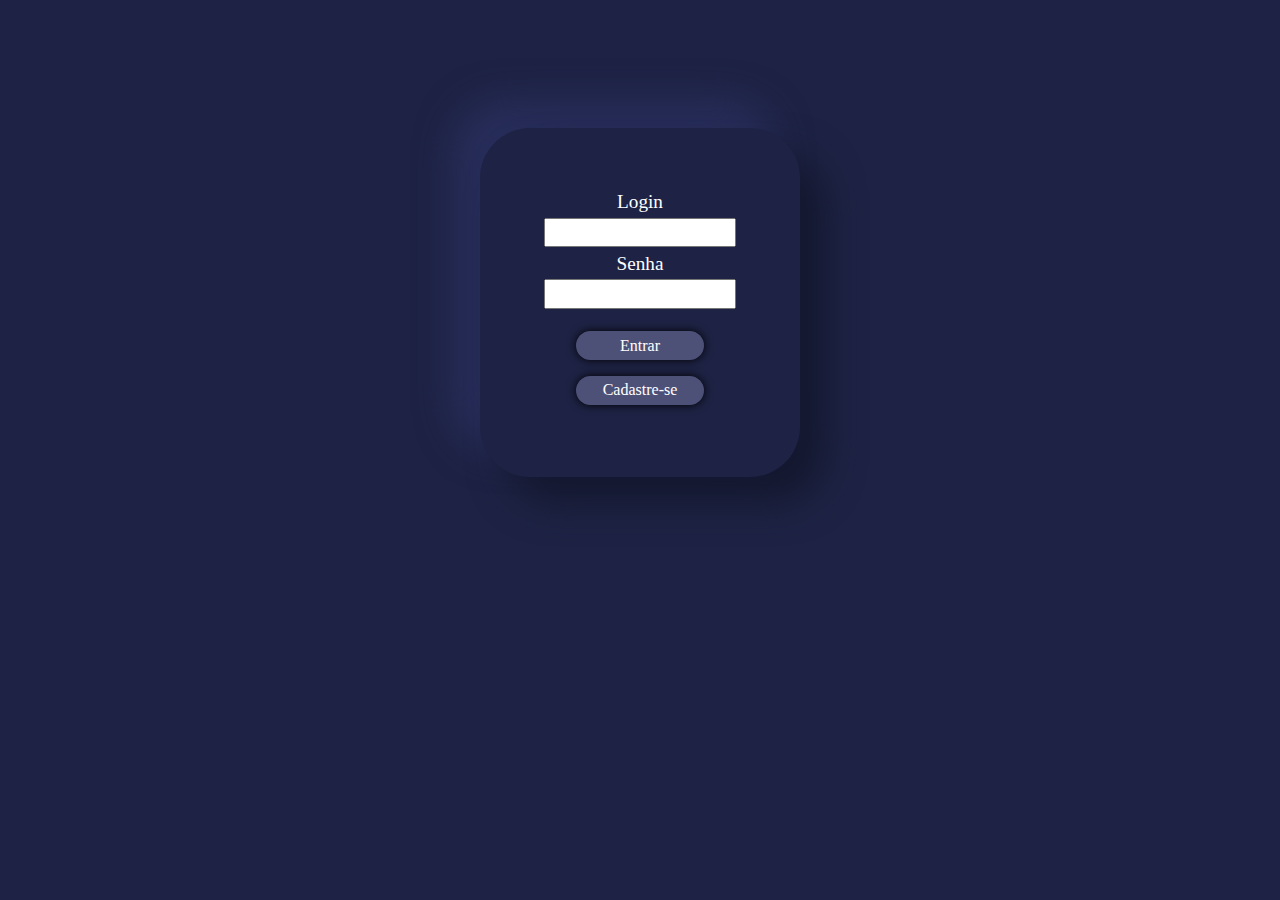
==== index.html @ a402194a "Primeiro Upload" ====
<!DOCTYPE html>
<html lang="en">
<head>
    <meta charset="UTF-8">
    <meta http-equiv="X-UA-Compatible" content="IE=edge">
    <meta name="viewport" content="width=device-width, initial-scale=1.0">
    <title>To-Do List || Login</title>
    <link rel="stylesheet" href="./assets/css/reset.css">
    <link rel="stylesheet" href="./assets/css/variaveis.css">
    <link rel="stylesheet" href="./assets/css/login.css">
</head>
<body>
    <section class="secaoLogin">
        <form>
            <div class="divLogin">
                <label for="login" class="labelLogin">Login</label>
                <input type="text" name="login" id="login" class="elementoInput">
                <label class="labelLogin" for="senha">Senha</label>
                <input type="password" name="senha" id="senha" class="elementoInput">
                <div class="secaoBotoes">
                <button type="submit" class="botao__login">Entrar</button>
            
                <button type="button" class="botao__login">Cadastre-se</button>
            </div>
            </div>
        </form>
    </section>
</body>
</html>
---- assets/css/variaveis.css ----
:root {

    --cor-bg-login:#1e2345;

    --cor-bg-secaoLogin:#5e6088 ;
    --cor-btn: #4e5177 ;
    --color3:#3e4267;
    --color4: #2e3256;
    --color5:#1e2345;

}
---- assets/css/login.css ----
body {
    background-color: var(--cor-bg-login);
}

.secaoLogin {
    background-color: var(--cor-bg-login);
    width:25vw;
    padding:3em 0;
    margin: 0 auto;
    margin-top: 10vw;
    text-align: center;
    border-radius: 50px;
    box-shadow:  26px 26px 37px #14182f,
             -26px -26px 37px #282e5b;
}

.divLogin {
    padding: 1em;
    color: white;
    display: flex;
    flex-direction: column;
    justify-content: center;
    align-items: center;
    gap: 0.4em;
}


.labelLogin {
    font-size: 1.2em;
    
}
.elementoInput {
    padding:0.4em;
}
.secaoBotoes {
    display: flex;
    flex-direction: column;
    margin-top: 1em;
    gap: 0.5em;
}
.botao__login {
    width:8em;
    
    margin-bottom: 0.5em;
    padding:0.4em 0 0.4em 0;
    background-color: var(--cor-btn);
    border-radius: 1em;
    color: white;
    transition: 0.5s;
    border-radius: 27px;
    box-shadow: 0px 0px 10px black;
    box-sizing: border-box;

}



.botao__login:hover {
    transform: scale(1.2);
    color: var(--cor-btn);
    background-color: white;
    cursor: pointer;
}
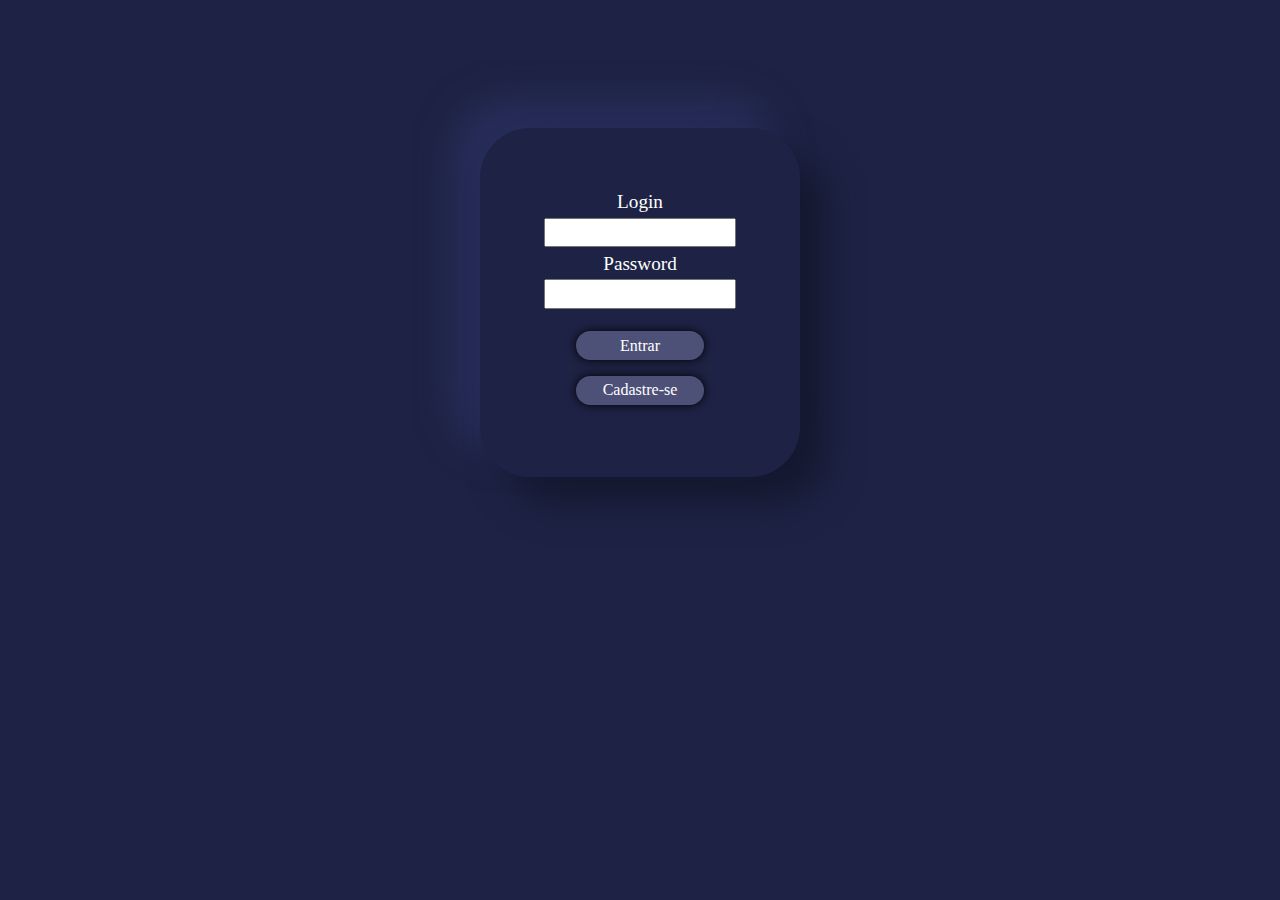
==== commit 4b8e6060: "Funcao Login funcional, edicao e exclusao de item" ====
--- a/index.html
+++ b/index.html
@@ -1,29 +1,38 @@
 <!DOCTYPE html>
 <html lang="en">
-<head>
-    <meta charset="UTF-8">
-    <meta http-equiv="X-UA-Compatible" content="IE=edge">
-    <meta name="viewport" content="width=device-width, initial-scale=1.0">
+  <head>
+    <meta charset="UTF-8" />
+    <meta http-equiv="X-UA-Compatible" content="IE=edge" />
+    <meta name="viewport" content="width=device-width, initial-scale=1.0" />
     <title>To-Do List || Login</title>
-    <link rel="stylesheet" href="./assets/css/reset.css">
-    <link rel="stylesheet" href="./assets/css/variaveis.css">
-    <link rel="stylesheet" href="./assets/css/login.css">
-</head>
-<body>
+    <link rel="stylesheet" href="./assets/css/reset.css" />
+    <link rel="stylesheet" href="./assets/css/variaveis.css" />
+    <link rel="stylesheet" href="./assets/css/login.css" />
+  </head>
+  <body>
     <section class="secaoLogin">
-        <form>
-            <div class="divLogin">
-                <label for="login" class="labelLogin">Login</label>
-                <input type="text" name="login" id="login" class="elementoInput">
-                <label class="labelLogin" for="senha">Senha</label>
-                <input type="password" name="senha" id="senha" class="elementoInput">
-                <div class="secaoBotoes">
-                <button type="submit" class="botao__login">Entrar</button>
-            
-                <button type="button" class="botao__login">Cadastre-se</button>
-            </div>
-            </div>
-        </form>
+      <form>
+        <div class="divLogin">
+          <label for="login" class="labelLogin">Login</label>
+          <input type="text" name="login" id="login" class="elementoInput" />
+          <label class="labelLogin" for="password">Password</label>
+          <input
+            type="password"
+            name="password"
+            id="password"
+            class="elementoInput"
+          />
+          <div class="secaoBotoes">
+            <button type="button" class="botao__login" id="btnLogin">
+              Entrar
+            </button>
+
+            <button type="button" class="botao__login">Cadastre-se</button>
+          </div>
+        </div>
+      </form>
     </section>
-</body>
-</html>+
+    <script src="./assets/js/login.js"></script>
+  </body>
+</html>
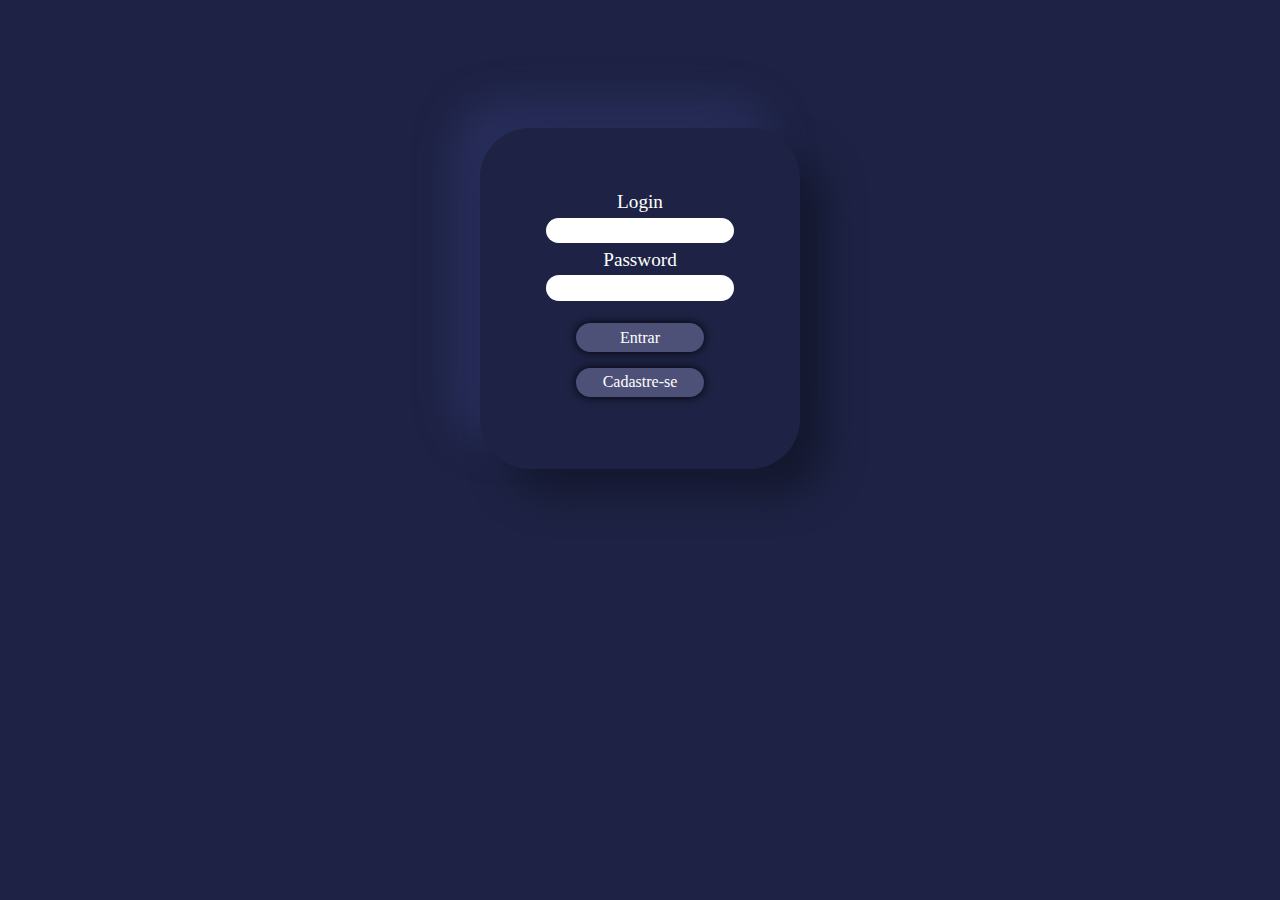
==== commit c4292c2d: "CRUD funcional, estilo meia boca" ====
--- a/index.html
+++ b/index.html
@@ -8,8 +8,12 @@
     <link rel="stylesheet" href="./assets/css/reset.css" />
     <link rel="stylesheet" href="./assets/css/variaveis.css" />
     <link rel="stylesheet" href="./assets/css/login.css" />
+    <link rel="stylesheet" href="./assets/css/loading.css" />
   </head>
   <body>
+    <div class="loading" id="loading">
+      <h3 class="loadingTexto">LOADING...</h3>
+    </div>
     <section class="secaoLogin">
       <form>
         <div class="divLogin">
@@ -27,7 +31,9 @@
               Entrar
             </button>
 
-            <button type="button" class="botao__login">Cadastre-se</button>
+            <button type="button" class="botao__login" id="btnCadastrar">
+              Cadastre-se
+            </button>
           </div>
         </div>
       </form>
--- a/assets/css/variaveis.css
+++ b/assets/css/variaveis.css
@@ -1,13 +1,9 @@
 :root {
+  --cor-bg-login: #1e2345;
 
-    --cor-bg-login:#1e2345;
-
-    --cor-bg-secaoLogin:#5e6088 ;
-    --cor-btn: #4e5177 ;
-    --color3:#3e4267;
-    --color4: #2e3256;
-    --color5:#1e2345;
-
+  --cor-bg-secaoLogin: #5e6088;
+  --cor-btn: #4e5177;
+  --cor-1: #3e4267;
+  --cor-bg-menu: #2e3256;
+  --cor-2: #1e2345;
 }
-
-    --- a/assets/css/login.css
+++ b/assets/css/login.css
@@ -1,64 +1,60 @@
 body {
-    background-color: var(--cor-bg-login);
+  background-color: var(--cor-bg-login);
 }
 
 .secaoLogin {
-    background-color: var(--cor-bg-login);
-    width:25vw;
-    padding:3em 0;
-    margin: 0 auto;
-    margin-top: 10vw;
-    text-align: center;
-    border-radius: 50px;
-    box-shadow:  26px 26px 37px #14182f,
-             -26px -26px 37px #282e5b;
+  background-color: var(--cor-bg-login);
+  width: 25vw;
+  padding: 3em 0;
+  margin: 0 auto;
+  margin-top: 10vw;
+  text-align: center;
+  border-radius: 50px;
+  box-shadow: 26px 26px 37px #14182f, -26px -26px 37px #282e5b;
 }
 
 .divLogin {
-    padding: 1em;
-    color: white;
-    display: flex;
-    flex-direction: column;
-    justify-content: center;
-    align-items: center;
-    gap: 0.4em;
+  padding: 1em;
+  color: white;
+  display: flex;
+  flex-direction: column;
+  justify-content: center;
+  align-items: center;
+  gap: 0.4em;
 }
 
-
 .labelLogin {
-    font-size: 1.2em;
-    
+  font-size: 1.2em;
 }
 .elementoInput {
-    padding:0.4em;
+  padding: 0.4em;
+  border-radius: 1em;
+  border: none;
+  text-align: center;
 }
 .secaoBotoes {
-    display: flex;
-    flex-direction: column;
-    margin-top: 1em;
-    gap: 0.5em;
+  display: flex;
+  flex-direction: column;
+  margin-top: 1em;
+  gap: 0.5em;
 }
 .botao__login {
-    width:8em;
-    
-    margin-bottom: 0.5em;
-    padding:0.4em 0 0.4em 0;
-    background-color: var(--cor-btn);
-    border-radius: 1em;
-    color: white;
-    transition: 0.5s;
-    border-radius: 27px;
-    box-shadow: 0px 0px 10px black;
-    box-sizing: border-box;
+  width: 8em;
 
+  margin-bottom: 0.5em;
+  padding: 0.4em 0 0.4em 0;
+  background-color: var(--cor-btn);
+  border-radius: 1em;
+  color: white;
+  transition: 0.5s;
+  border-radius: 27px;
+  box-shadow: 0px 0px 10px black;
+  box-sizing: border-box;
 }
 
-
-
 .botao__login:hover {
-    transform: scale(1.2);
-    color: var(--cor-btn);
-    background-color: white;
-    cursor: pointer;
+  transform: scale(1.2);
+  color: var(--cor-btn);
+  background-color: white;
+  cursor: pointer;
 }
-
--- a/assets/css/loading.css
+++ b/assets/css/loading.css
@@ -0,0 +1,6 @@
+.loading {
+  display: none;
+  width: 100vw;
+  height: 100vh;
+  background-color: aqua;
+}
